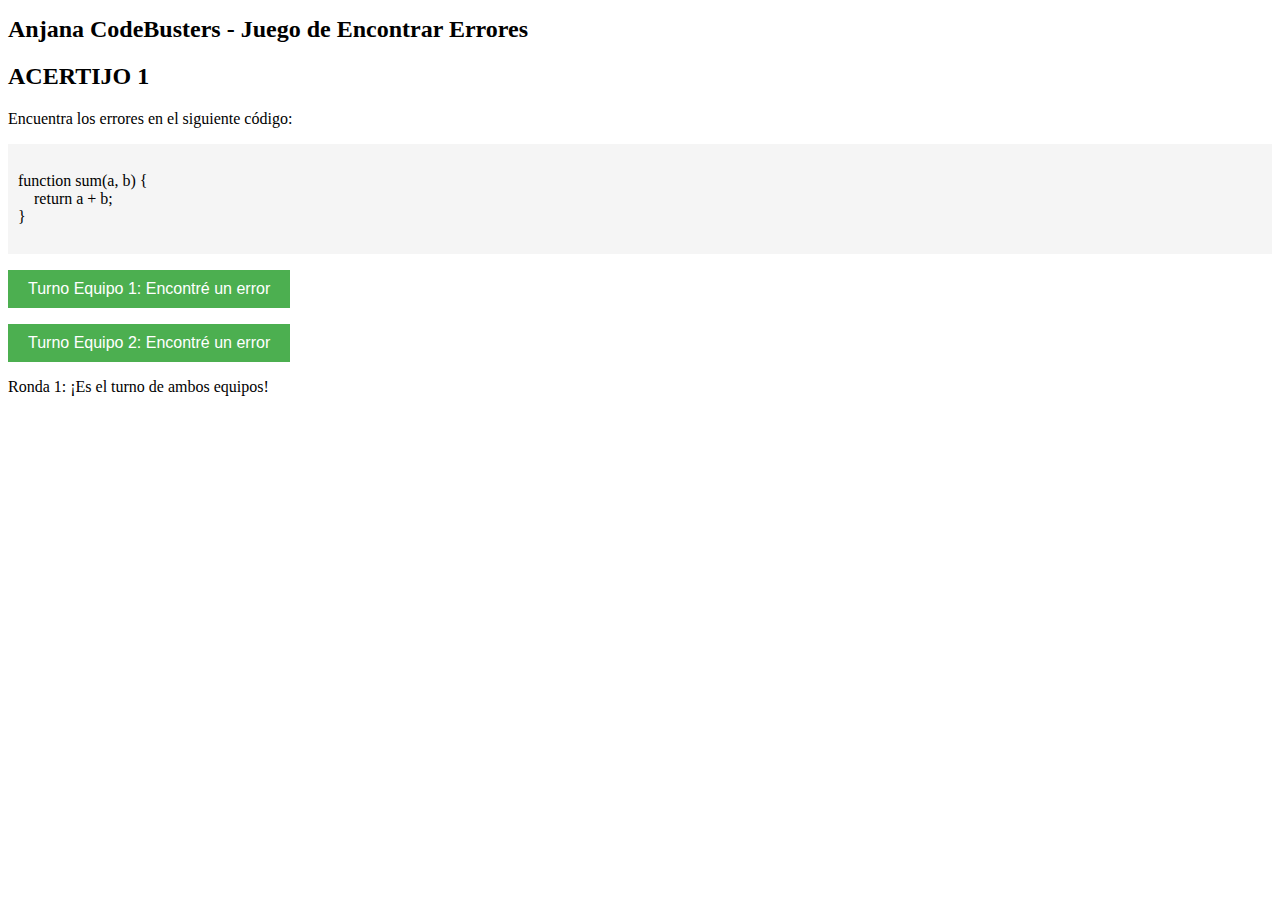
==== index.html @ b2ae66f7 "game" ====
<!DOCTYPE html>
<html>
<head>
    <title>Anjana CodeBusters - Juego de Encontrar Errores</title>
    <link rel="stylesheet" type="text/css" href="estilos.css">
</head>
<body>
    <h1>Anjana CodeBusters - Juego de Encontrar Errores</h1>
    <div id="equipo1_resultados"></div>
    <div id="equipo2_resultados"></div>
    <div id="resultado_final"></div>

    <h2 id="acertijo_titulo"></h2>
    <p id="codigo_con_errores">Encuentra los errores en el siguiente código:</p>
    <pre id="codigo"></pre>
    <p><button id="boton_equipo1" onclick="adivinarErrores(1)">Turno Equipo 1: Encontré un error</button></p>
    <p><button id="boton_equipo2" onclick="adivinarErrores(2)" style="display: none;">Turno Equipo 2: Encontré un error</button></p>
    <p id="mensaje"></p>
    <audio id="musica" src="GhostBusters-theme-song.mp3" loop autoplay></audio>
    <script>
         document.addEventListener("click", () => {
            document.getElementById("musica").play();
        });
        
        let codigoConErrores = [
            {
                titulo: "ACERTIJO 1",
                codigo: `
function sum(a, b) {
    return a + b;
}
                `,
                errores: 1
            },
            {
                titulo: "ACERTIJO 2",
                codigo: `
function factorial(n) {
    if (n === 0) {
        return 1;
    }
    else {
        return n * factorial(n-1);
    }
}
                `,
                errores: 2
            },
            {
                titulo: "ACERTIJO 3",
                codigo: `
function imprimirTabla(numero) {
    for (let i = 1; i <= 10; i++) {
        console.log(numero + " x " + i + " = " + numero * i);
    }
}
                `,
                errores: 1
            },
            {
                titulo: "ACERTIJO 4",
                codigo: `
function esPrimo(num) {
    for (let i = 2; i < num; i++) {
        if (num % i === 0) {
            return false;
        }
    }
    return true;
}
                `,
                errores: 2
            },
            {
                titulo: "ACERTIJO 5",
                codigo: `
function sumaLista(lista) {
    let suma = 0;
    for (let i = 0; i < lista.length; i++) {
        suma += lista[i];
    }
    return suma;
}
                `,
                errores: 1
            }
            // Puedes agregar más ejemplos de códigos con errores aquí
        ];

        let equipo1Errores = [];
        let equipo2Errores = [];
        let equipo1Respuestas = [];
        let equipo2Respuestas = [];
        let ronda = 0;

        function mostrarCodigoConErrores() {
            if (ronda === 5) {
                // Mostrar los resultados finales
                let resultadoFinal = "<h2>Resultados:</h2>";

                let equipo1ResultadoHTML = "<h3>Equipo 1:</h3>";
                equipo1Errores.forEach((errores, index) => {
                    let acertijo = codigoConErrores[index];
                    let erroresReales = acertijo.errores;
                    equipo1ResultadoHTML += `<p>${acertijo.titulo}:`;
                    equipo1ResultadoHTML += ` Errores encontrados: ${errores}, Errores reales: ${erroresReales}</p>`;
                });

                let equipo2ResultadoHTML = "<h3>Equipo 2:</h3>";
                equipo2Errores.forEach((errores, index) => {
                    let acertijo = codigoConErrores[index];
                    let erroresReales = acertijo.errores;
                    equipo2ResultadoHTML += `<p>${acertijo.titulo}:`;
                    equipo2ResultadoHTML += ` Errores encontrados: ${errores}, Errores reales: ${erroresReales}</p>`;
                });

                resultadoFinal += equipo1ResultadoHTML + equipo2ResultadoHTML;
                document.getElementById("resultado_final").innerHTML = resultadoFinal;

                let equipoGanador = "Ninguno";
                if (equipo1Respuestas.includes(codigoConErrores[0].errores)) {
                    equipoGanador = "Equipo 1";
                } else if (equipo2Respuestas.includes(codigoConErrores[0].errores)) {
                    equipoGanador = "Equipo 2";
                }

                if (equipoGanador !== "Ninguno") {
                    document.getElementById("resultado_final").innerHTML += `<p><b>Equipo ganador: ${equipoGanador}</b></p>`;
                } else {
                    document.getElementById("resultado_final").innerHTML += `<p><b>No hay ganador</b></p>`;
                }

                document.getElementById("acertijo_titulo").style.display = "none";
                document.getElementById("codigo_con_errores").style.display = "none";
                document.getElementById("codigo").style.display = "none";
                document.getElementById("boton_equipo1").style.display = "none";
                document.getElementById("boton_equipo2").style.display = "none";
                document.getElementById("mensaje").style.display = "none";
                return;
            }

            let acertijo = codigoConErrores[ronda];
            document.getElementById("acertijo_titulo").textContent = acertijo.titulo;
            document.getElementById("codigo").textContent = acertijo.codigo;
            document.getElementById("mensaje").textContent = `Ronda ${ronda + 1}: ¡Es el turno de ambos equipos!`;
            document.getElementById("boton_equipo1").style.display = "block";
            document.getElementById("boton_equipo2").style.display = "block";
        }

        function adivinarErrores(equipo) {
            let acertijoActual = codigoConErrores[ronda];
            let errores = parseInt(prompt("¿Cuántos errores has encontrado?"));
            if (!isNaN(errores) && errores >= 0) {
                if (equipo === 1) {
                    equipo1Errores.push(errores);
                    equipo1Respuestas.push(acertijoActual.errores);
                } else {
                    equipo2Errores.push(errores);
                    equipo2Respuestas.push(acertijoActual.errores);
                }

                document.getElementById("boton_equipo1").style.display = "none";
                document.getElementById("boton_equipo2").style.display = "none";
                ronda++;
                mostrarCodigoConErrores();
            }
        }

        mostrarCodigoConErrores();
    </script>
</body>
</html>
---- estilos.css ----
<!DOCTYPE html>
<html>
<head>
    <title>CodeBusters - Juego de Encontrar Errores</title>
    <style>
        body {
            background-color: #f0f9f4;
            font-family: Montserrat, sans-serif;
            font-size: 17px;
        }
        h1, h2, h3 {
            font-size: 24px;
            font-weight: bold;
        }
        pre {
            background-color: #f5f5f5;
            padding: 10px;
            font-family: inherit;
        }
        button {
            background-color: #4CAF50;
            color: white;
            border: none;
            padding: 10px 20px;
            margin-top: 10px;
            font-size: 16px;
            cursor: pointer;
        }
        button:hover {
            background-color: #45a049;
        }
    </style>
</head>
<body>
    <h1>CodeBusters - Juego de Encontrar Errores</h1>
    <div id="equipo1_resultados"></div>
    <div id="equipo2_resultados"></div>
    <div id="resultado_final"></div>

    <h2 id="acertijo_titulo"></h2>
    <p id="codigo_con_errores">Encuentra los errores en el siguiente código:</p>
    <pre id="codigo"></pre>
    <p><button id="boton_equipo1" onclick="adivinarErrores(1)">Turno Equipo 1: Encontré un error</button></p>
    <p><button id="boton_equipo2" onclick="adivinarErrores(2)" style="display: none;">Turno Equipo 2: Encontré un error</button></p>
    <p id="mensaje"></p>

    <script>
        // (Aquí va todo el código que ya te proporcioné)
    </script>
</body>
</html>
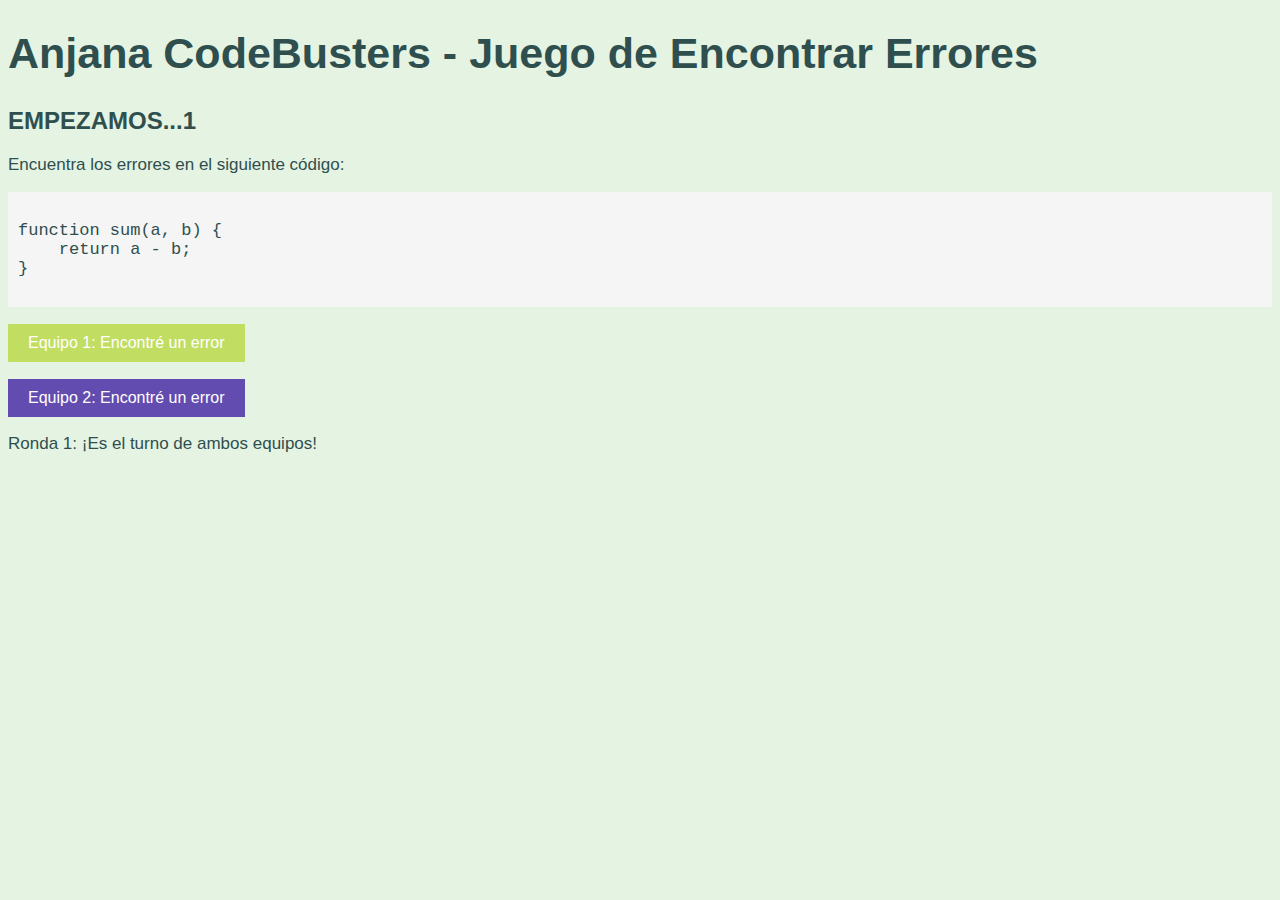
==== commit 5922cfc2: "code buster for anajana" ====
--- a/index.html
+++ b/index.html
@@ -13,8 +13,8 @@
     <h2 id="acertijo_titulo"></h2>
     <p id="codigo_con_errores">Encuentra los errores en el siguiente código:</p>
     <pre id="codigo"></pre>
-    <p><button id="boton_equipo1" onclick="adivinarErrores(1)">Turno Equipo 1: Encontré un error</button></p>
-    <p><button id="boton_equipo2" onclick="adivinarErrores(2)" style="display: none;">Turno Equipo 2: Encontré un error</button></p>
+    <p><button id="boton_equipo1" onclick="adivinarErrores(1)">Equipo 1: Encontré un error</button></p>
+    <p><button id="boton_equipo2" onclick="adivinarErrores(2)" style="display: none;">Equipo 2: Encontré un error</button></p>
     <p id="mensaje"></p>
     <audio id="musica" src="GhostBusters-theme-song.mp3" loop autoplay></audio>
     <script>
@@ -24,16 +24,16 @@
         
         let codigoConErrores = [
             {
-                titulo: "ACERTIJO 1",
+                titulo: "EMPEZAMOS...1",
                 codigo: `
 function sum(a, b) {
-    return a + b;
+    return a - b;
 }
                 `,
                 errores: 1
             },
             {
-                titulo: "ACERTIJO 2",
+                titulo: "SEGUIMOS CON EL 2",
                 codigo: `
 function factorial(n) {
     if (n === 0) {
@@ -44,13 +44,13 @@
     }
 }
                 `,
-                errores: 2
+                errores: 1
             },
             {
-                titulo: "ACERTIJO 3",
+                titulo: "CONTINÚA, ya vamos con el 3...",
                 codigo: `
 function imprimirTabla(numero) {
-    for (let i = 1; i <= 10; i++) {
+    for (let N = 1; i <= 10; i++) {
         console.log(numero + " x " + i + " = " + numero * i);
     }
 }
@@ -58,7 +58,7 @@
                 errores: 1
             },
             {
-                titulo: "ACERTIJO 4",
+                titulo: "El 4 ES PAN COMIDO",
                 codigo: `
 function esPrimo(num) {
     for (let i = 2; i < num; i++) {
@@ -72,7 +72,7 @@
                 errores: 2
             },
             {
-                titulo: "ACERTIJO 5",
+                titulo: "YA LA ÚLTIMA!",
                 codigo: `
 function sumaLista(lista) {
     let suma = 0;
@@ -82,7 +82,7 @@
     return suma;
 }
                 `,
-                errores: 1
+                errores: 0
             }
             // Puedes agregar más ejemplos de códigos con errores aquí
         ];
--- a/estilos.css
+++ b/estilos.css
@@ -3,22 +3,43 @@
 <head>
     <title>CodeBusters - Juego de Encontrar Errores</title>
     <style>
+        title{ 
+            font-family: Montserrat, sans-serif;
+            font-size: 49px;
+        }
+
         body {
-            background-color: #f0f9f4;
+            background-color: #E5F3E2;
             font-family: Montserrat, sans-serif;
             font-size: 17px;
+            color:darkslategray;
         }
-        h1, h2, h3 {
+        h1 {
+            font-size: 43px;
+            font-weight: Montserrat;
+        }
+
+        h2, h3 {
             font-size: 24px;
-            font-weight: bold;
+            font-weight: Montserrat;
         }
         pre {
             background-color: #f5f5f5;
             padding: 10px;
-            font-family: inherit;
+            font-family: 'Courier New', Courier, monospace;
         }
-        button {
-            background-color: #4CAF50;
+        #boton_equipo1 {
+            background-color: #c1de62;
+            color: white;
+            border: none;
+            padding: 10px 20px;
+            margin-top: 10px;
+            font-size: 16px;
+            cursor: pointer;
+        }
+
+        #boton_equipo2 {
+            background-color: #634caf;
             color: white;
             border: none;
             padding: 10px 20px;
@@ -30,6 +51,7 @@
             background-color: #45a049;
         }
     </style>
+    <link href="https://fonts.googleapis.com/css2?family=Montserrat:wght@400;700&display=swap" rel="stylesheet">
 </head>
 <body>
     <h1>CodeBusters - Juego de Encontrar Errores</h1>
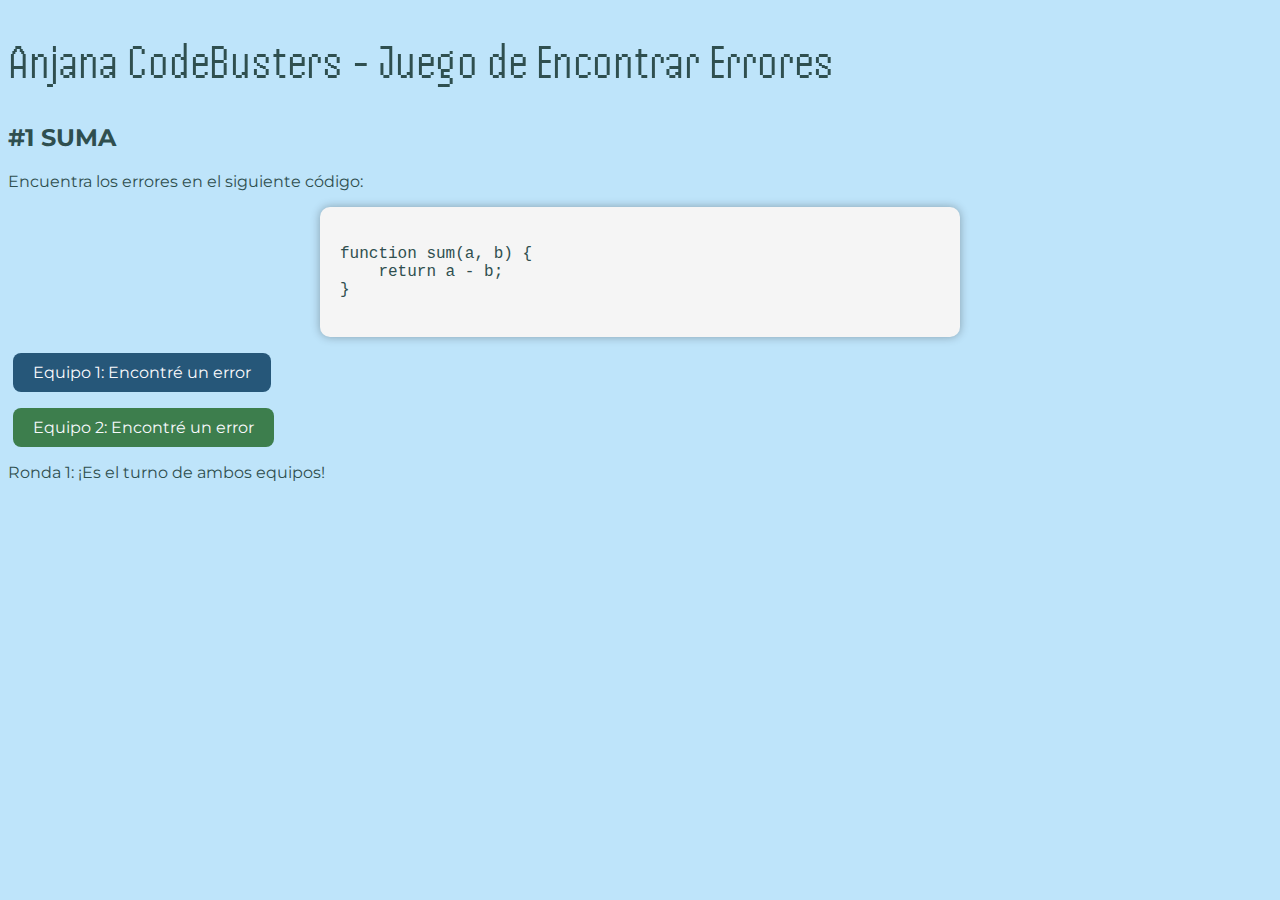
==== commit 32f3737a: "game" ====
--- a/index.html
+++ b/index.html
@@ -3,9 +3,13 @@
 <head>
     <title>Anjana CodeBusters - Juego de Encontrar Errores</title>
     <link rel="stylesheet" type="text/css" href="estilos.css">
+    <link rel="preconnect" href="https://fonts.googleapis.com">
+    <link rel="preconnect" href="https://fonts.gstatic.com" crossorigin>
+    <link href="https://fonts.googleapis.com/css2?family=Handjet&display=swap" rel="stylesheet">
+    <link href="https://fonts.googleapis.com/css2?family=Montserrat:wght@400;700&display=swap" rel="stylesheet">
 </head>
 <body>
-    <h1>Anjana CodeBusters - Juego de Encontrar Errores</h1>
+    <h1 id="title_anjana">Anjana CodeBusters - Juego de Encontrar Errores</h1>
     <div id="equipo1_resultados"></div>
     <div id="equipo2_resultados"></div>
     <div id="resultado_final"></div>
@@ -24,7 +28,7 @@
         
         let codigoConErrores = [
             {
-                titulo: "EMPEZAMOS...1",
+                titulo: "#1 SUMA",
                 codigo: `
 function sum(a, b) {
     return a - b;
@@ -33,7 +37,7 @@
                 errores: 1
             },
             {
-                titulo: "SEGUIMOS CON EL 2",
+                titulo: "#2 FACTORIAL",
                 codigo: `
 function factorial(n) {
     if (n === 0) {
@@ -47,7 +51,7 @@
                 errores: 1
             },
             {
-                titulo: "CONTINÚA, ya vamos con el 3...",
+                titulo: "#3 IMPRIMIR TABLA",
                 codigo: `
 function imprimirTabla(numero) {
     for (let N = 1; i <= 10; i++) {
@@ -58,7 +62,7 @@
                 errores: 1
             },
             {
-                titulo: "El 4 ES PAN COMIDO",
+                titulo: "#4 NUM. PRIMO (que no es = al hijo de tu tío)",
                 codigo: `
 function esPrimo(num) {
     for (let i = 2; i < num; i++) {
@@ -72,7 +76,7 @@
                 errores: 2
             },
             {
-                titulo: "YA LA ÚLTIMA!",
+                titulo: "#5 SUMAR LISTAS",
                 codigo: `
 function sumaLista(lista) {
     let suma = 0;
@@ -83,7 +87,40 @@
 }
                 `,
                 errores: 0
-            }
+            },
+
+            {
+    titulo: "#6 INVERTIR CADENA",
+    codigo: `
+    function invertirCadena(cadena) {
+    return cadena.split('').reverse().joinT('i');
+}
+    `,
+    errores: 2
+},
+{
+    titulo: "#7 NÚMERO MISTERIOSO",
+    codigo: `
+function numeroMisterioso(nÚmero) {
+    return numero * 2 + 5 / numero - 1;
+}
+    `,
+    errores: 2
+},
+{
+    titulo: "#8 ARREGLO DESORDENADO",
+    codigo: `
+function estaOrdenado(arreglo) {
+    for (let i = 0; i < arreglo.length; i++) {
+        if (arreglo[i] > arreglo[i + 1]) {
+            return false;
+        }
+    }
+    return true;
+}
+    `,
+    errores: 1
+},
             // Puedes agregar más ejemplos de códigos con errores aquí
         ];
 
--- a/estilos.css
+++ b/estilos.css
@@ -1,73 +1,64 @@
-<!DOCTYPE html>
-<html>
-<head>
-    <title>CodeBusters - Juego de Encontrar Errores</title>
-    <style>
-        title{ 
-            font-family: Montserrat, sans-serif;
-            font-size: 49px;
+
+        body {
+            background-color: #bee4fa;
+            color: darkslategray;
+            font-family: Montserrat;
         }
 
         body {
-            background-color: #E5F3E2;
-            font-family: Montserrat, sans-serif;
-            font-size: 17px;
-            color:darkslategray;
-        }
-        h1 {
-            font-size: 43px;
-            font-weight: Montserrat;
+            background-color: #bee4fa;
+            color: darkslategray;
         }
 
+        h1 {
+            font-family: 'Handjet';
+            font-weight: 400;
+            font-size: 50px;
+        }
         h2, h3 {
+            font-family: Montserrat;
             font-size: 24px;
-            font-weight: Montserrat;
         }
+
         pre {
             background-color: #f5f5f5;
             padding: 10px;
             font-family: 'Courier New', Courier, monospace;
+            padding: 20px;
+            border-radius: 10px;
+            max-width: 600px;
+            margin: 0 auto; /* Para centrar el cuadro horizontalmente */
+            box-shadow: 0 0 10px rgba(0, 0, 0, 0.3);
         }
+        
         #boton_equipo1 {
-            background-color: #c1de62;
-            color: white;
+            background-color: #265779;
+            font-family: Montserrat;
+            color: rgb(250, 250, 252);
             border: none;
             padding: 10px 20px;
             margin-top: 10px;
             font-size: 16px;
             cursor: pointer;
+            border-radius: 8px;
+            padding: 10px 20px;
+            margin: 5px;
         }
 
         #boton_equipo2 {
-            background-color: #634caf;
-            color: white;
+            background-color: #3d7e4d;
+            font-family: Montserrat;
+            color: rgb(247, 249, 252);
             border: none;
             padding: 10px 20px;
             margin-top: 10px;
             font-size: 16px;
             cursor: pointer;
+            border-radius: 8px;
+            padding: 10px 20px;
+            margin: 5px;
         }
         button:hover {
             background-color: #45a049;
         }
-    </style>
-    <link href="https://fonts.googleapis.com/css2?family=Montserrat:wght@400;700&display=swap" rel="stylesheet">
-</head>
-<body>
-    <h1>CodeBusters - Juego de Encontrar Errores</h1>
-    <div id="equipo1_resultados"></div>
-    <div id="equipo2_resultados"></div>
-    <div id="resultado_final"></div>
-
-    <h2 id="acertijo_titulo"></h2>
-    <p id="codigo_con_errores">Encuentra los errores en el siguiente código:</p>
-    <pre id="codigo"></pre>
-    <p><button id="boton_equipo1" onclick="adivinarErrores(1)">Turno Equipo 1: Encontré un error</button></p>
-    <p><button id="boton_equipo2" onclick="adivinarErrores(2)" style="display: none;">Turno Equipo 2: Encontré un error</button></p>
-    <p id="mensaje"></p>
-
-    <script>
-        // (Aquí va todo el código que ya te proporcioné)
-    </script>
-</body>
-</html>
+   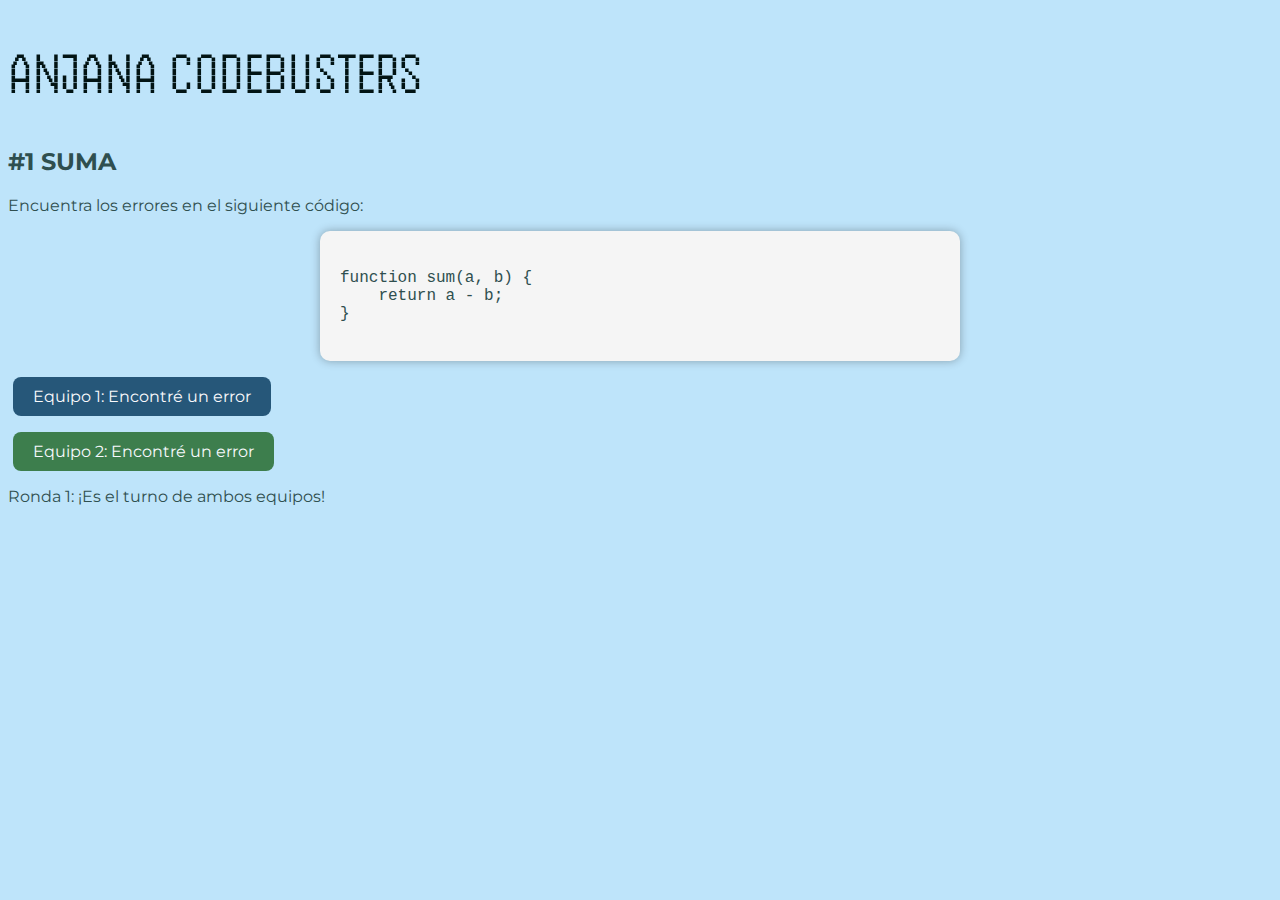
==== commit aca73cdb: "game" ====
--- a/index.html
+++ b/index.html
@@ -9,7 +9,7 @@
     <link href="https://fonts.googleapis.com/css2?family=Montserrat:wght@400;700&display=swap" rel="stylesheet">
 </head>
 <body>
-    <h1 id="title_anjana">Anjana CodeBusters - Juego de Encontrar Errores</h1>
+    <h1 id="title_anjana">ANJANA CODEBUSTERS</h1>
     <div id="equipo1_resultados"></div>
     <div id="equipo2_resultados"></div>
     <div id="resultado_final"></div>
@@ -126,45 +126,48 @@
 
         let equipo1Errores = [];
         let equipo2Errores = [];
-        let equipo1Respuestas = [];
-        let equipo2Respuestas = [];
+        let equipo1Aciertos = [];
+        let equipo2Aciertos = [];
         let ronda = 0;
 
         function mostrarCodigoConErrores() {
-            if (ronda === 5) {
+            if (ronda === codigoConErrores.length) {
                 // Mostrar los resultados finales
                 let resultadoFinal = "<h2>Resultados:</h2>";
 
+                let equipo1Gana = equipo1Aciertos.some((acierto, index) => acierto === codigoConErrores[index].errores);
+                let equipo2Gana = equipo2Aciertos.some((acierto, index) => acierto === codigoConErrores[index].errores);
+
                 let equipo1ResultadoHTML = "<h3>Equipo 1:</h3>";
-                equipo1Errores.forEach((errores, index) => {
+                equipo1Aciertos.forEach((aciertos, index) => {
                     let acertijo = codigoConErrores[index];
-                    let erroresReales = acertijo.errores;
                     equipo1ResultadoHTML += `<p>${acertijo.titulo}:`;
-                    equipo1ResultadoHTML += ` Errores encontrados: ${errores}, Errores reales: ${erroresReales}</p>`;
+                    equipo1ResultadoHTML += ` Aciertos: ${aciertos}, Errores reales: ${acertijo.errores}</p>`;
                 });
 
                 let equipo2ResultadoHTML = "<h3>Equipo 2:</h3>";
-                equipo2Errores.forEach((errores, index) => {
+                equipo2Aciertos.forEach((aciertos, index) => {
                     let acertijo = codigoConErrores[index];
-                    let erroresReales = acertijo.errores;
                     equipo2ResultadoHTML += `<p>${acertijo.titulo}:`;
-                    equipo2ResultadoHTML += ` Errores encontrados: ${errores}, Errores reales: ${erroresReales}</p>`;
+                    equipo2ResultadoHTML += ` Aciertos: ${aciertos}, Errores reales: ${acertijo.errores}</p>`;
                 });
 
                 resultadoFinal += equipo1ResultadoHTML + equipo2ResultadoHTML;
                 document.getElementById("resultado_final").innerHTML = resultadoFinal;
 
                 let equipoGanador = "Ninguno";
-                if (equipo1Respuestas.includes(codigoConErrores[0].errores)) {
+                if (equipo1Gana && equipo2Gana) {
+                    equipoGanador = "Ambos equipos";
+                } else if (equipo1Gana) {
                     equipoGanador = "Equipo 1";
-                } else if (equipo2Respuestas.includes(codigoConErrores[0].errores)) {
+                } else if (equipo2Gana) {
                     equipoGanador = "Equipo 2";
                 }
 
                 if (equipoGanador !== "Ninguno") {
-                    document.getElementById("resultado_final").innerHTML += `<p><b>Equipo ganador: ${equipoGanador}</b></p>`;
+                    document.getElementById("resultado_final").innerHTML += `<p><b>Tenemos equipo ganador!: ${equipoGanador}</b></p>`;
                 } else {
-                    document.getElementById("resultado_final").innerHTML += `<p><b>No hay ganador</b></p>`;
+                    document.getElementById("resultado_final").innerHTML += `<p><b>Buh! No han acertado :( </b></p>`;
                 }
 
                 document.getElementById("acertijo_titulo").style.display = "none";
@@ -186,14 +189,12 @@
 
         function adivinarErrores(equipo) {
             let acertijoActual = codigoConErrores[ronda];
-            let errores = parseInt(prompt("¿Cuántos errores has encontrado?"));
-            if (!isNaN(errores) && errores >= 0) {
+            let aciertos = parseInt(prompt("¿Cuántos errores has encontrado?"));
+            if (!isNaN(aciertos) && aciertos >= 0) {
                 if (equipo === 1) {
-                    equipo1Errores.push(errores);
-                    equipo1Respuestas.push(acertijoActual.errores);
+                    equipo1Aciertos.push(aciertos);
                 } else {
-                    equipo2Errores.push(errores);
-                    equipo2Respuestas.push(acertijoActual.errores);
+                    equipo2Aciertos.push(aciertos);
                 }
 
                 document.getElementById("boton_equipo1").style.display = "none";
@@ -206,4 +207,4 @@
         mostrarCodigoConErrores();
     </script>
 </body>
-</html>
+</html>--- a/estilos.css
+++ b/estilos.css
@@ -13,7 +13,8 @@
         h1 {
             font-family: 'Handjet';
             font-weight: 400;
-            font-size: 50px;
+            font-size: 60px;
+            color: rgb(2, 20, 20);
         }
         h2, h3 {
             font-family: Montserrat;
